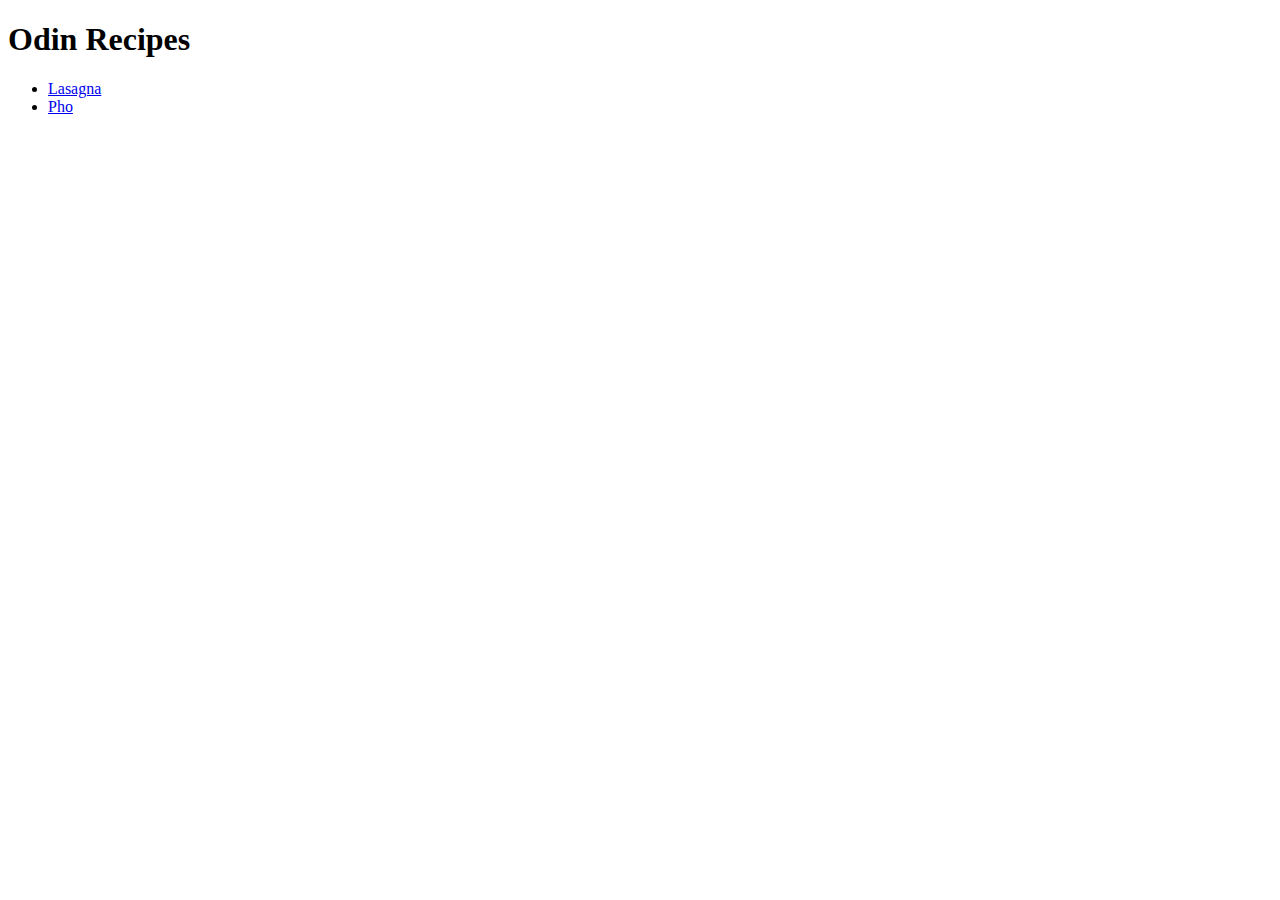
==== index.html @ feb92fc1 "Add folders recipes for recipe subpages and img for photos of recipes. Add recipes for Lasagna and P" ====
<!DOCTYPE html>
<html lang="en">
    <head>
        <meta charset="utf-8">
        <title>Odin Recipes</title>
    </head>
    <body>
        <h1>Odin Recipes</h1>
        <ul>
            <li><a href="./recipes/lasagna.html">Lasagna</a></li>
            <li><a href="./recipes/pho.html">Pho</a></li>
        </ul>    
    </body>
</html>
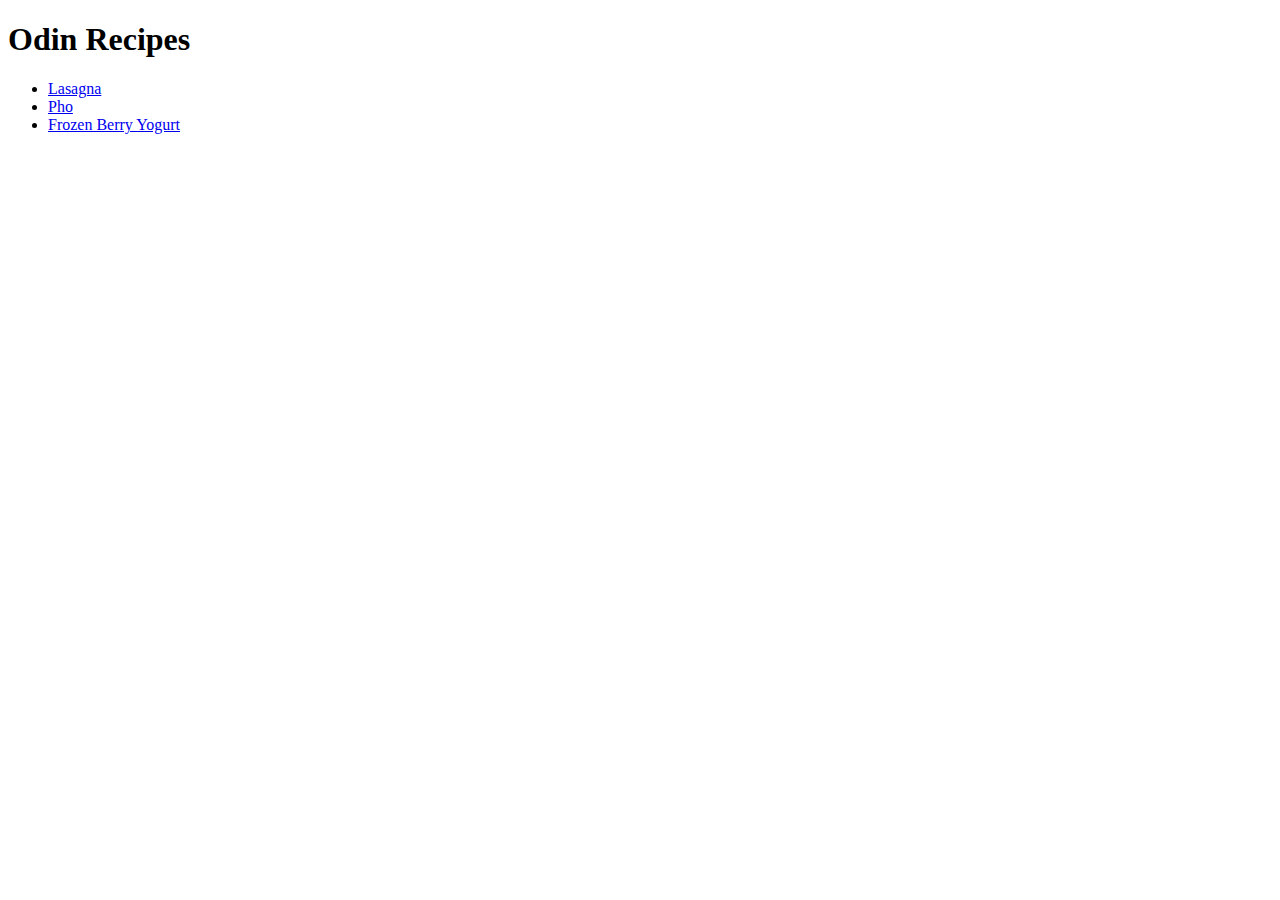
==== commit 83c2ef12: "Add Frozen Berry Yogurt" ====
--- a/index.html
+++ b/index.html
@@ -9,6 +9,7 @@
         <ul>
             <li><a href="./recipes/lasagna.html">Lasagna</a></li>
             <li><a href="./recipes/pho.html">Pho</a></li>
+            <li><a href="./recipes/frozen_yogurt.html">Frozen Berry Yogurt</a></li>
         </ul>    
     </body>
 </html>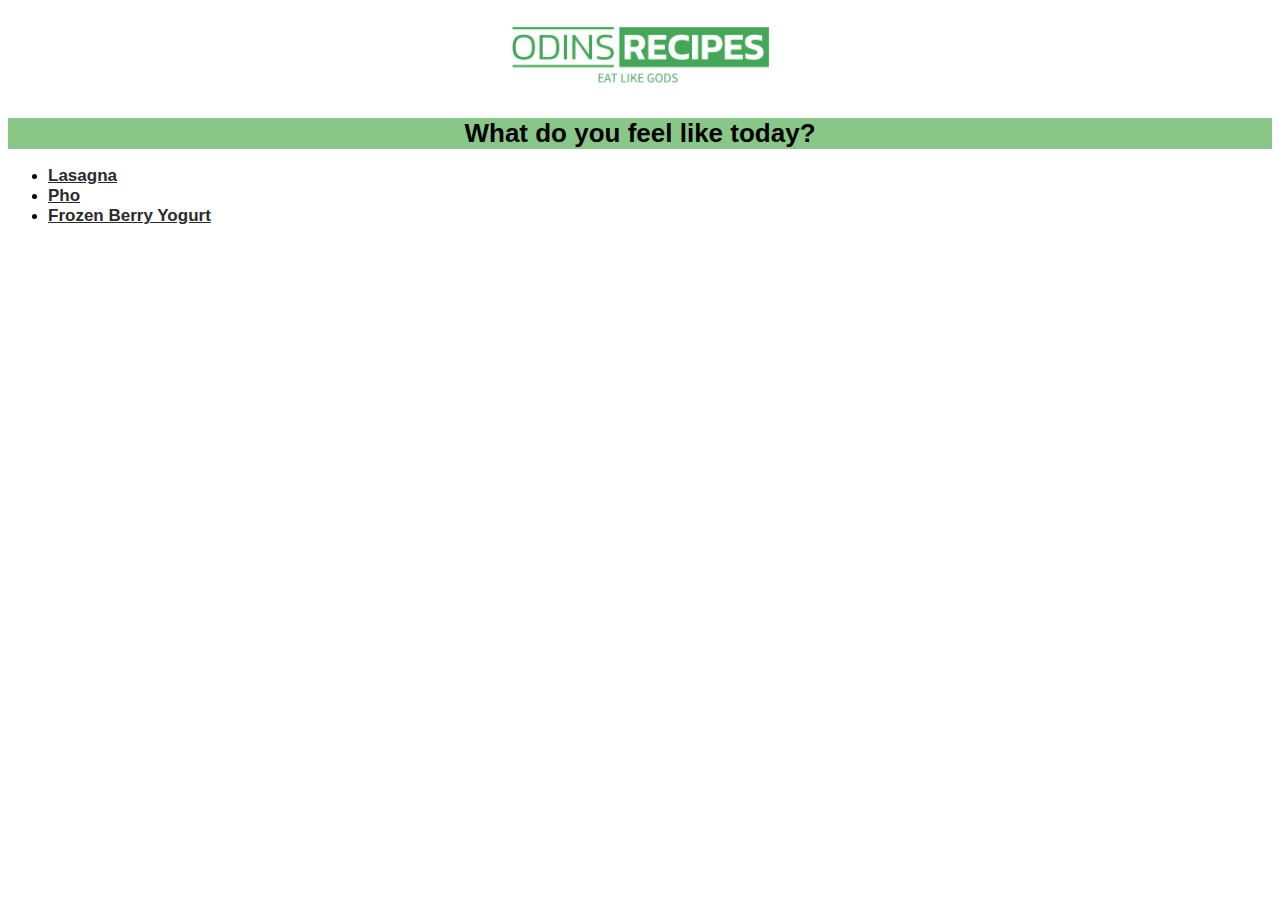
==== commit 8e768208: "Add website logo, syles.css and return-to-mainpage link." ====
--- a/index.html
+++ b/index.html
@@ -3,13 +3,15 @@
     <head>
         <meta charset="utf-8">
         <title>Odin Recipes</title>
+        <link rel="stylesheet" href="styles.css">
     </head>
     <body>
-        <h1>Odin Recipes</h1>
-        <ul>
-            <li><a href="./recipes/lasagna.html">Lasagna</a></li>
-            <li><a href="./recipes/pho.html">Pho</a></li>
-            <li><a href="./recipes/frozen_yogurt.html">Frozen Berry Yogurt</a></li>
+        <img class="Logo" src="./img/Logo.png" alt="Odins recipes logo">
+        <h1>What do you feel like today?</h1>
+        <ul> 
+            <li><a class="recipes" href="./recipes/lasagna.html">Lasagna</a></li>
+            <li><a class="recipes" href="./recipes/pho.html">Pho</a></li>
+            <li><a class="recipes" href="./recipes/frozen_yogurt.html">Frozen Berry Yogurt</a></li>
         </ul>    
     </body>
 </html>--- a/styles.css
+++ b/styles.css
@@ -0,0 +1,48 @@
+
+* {
+    font-family: Verdana, Geneva, Tahoma, sans-serif;
+    font-size: 16px;
+}
+.Logo {
+    display: block;
+    margin-left: auto;
+    margin-right: auto;
+    width: 50%;
+    height: auto;
+    width: 300px;
+}
+.meal-pic {
+    display: block;
+    margin-left: auto;
+    margin-right: auto;
+    width: 400px;
+}
+
+h1 {
+    font-size: 26px;
+    text-align: center;
+    background-color: rgba(53, 160, 53, 0.586);
+    background-blend-mode: ;
+}
+
+h3 {
+    background-color: rgba(53, 160, 53, 0.586);
+    width: fit-content;
+    font-weight: 600;
+}
+.to-main-page {
+    font-size: 20px;
+    font-style: oblique;
+}
+
+img {
+    height: auto;
+    width: 500px;
+
+}
+
+.recipes {
+    color: rgb(43, 43, 43);
+    font-size: 17px;
+    font-weight: bold;
+}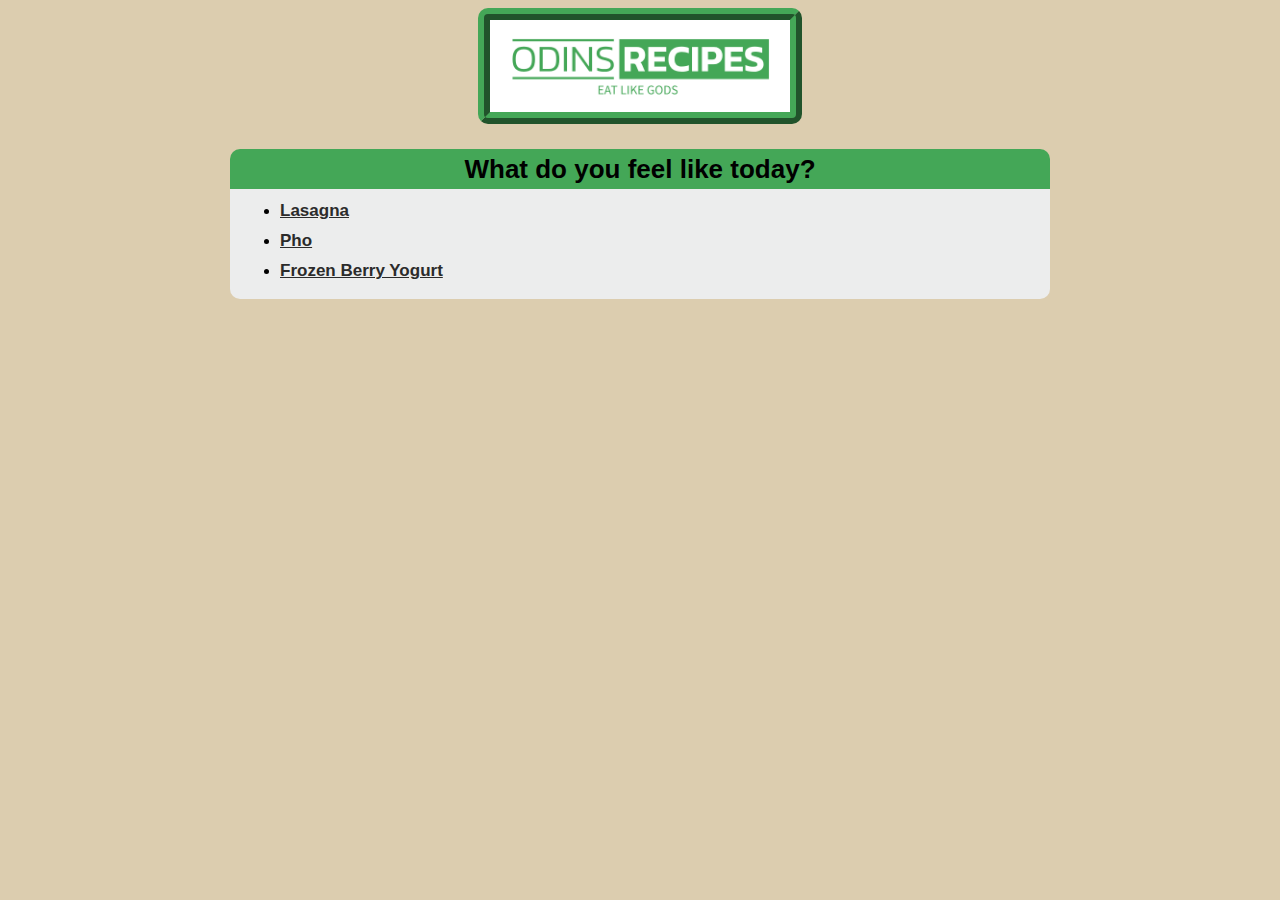
==== commit 84bf2031: "Restyle alle elements" ====
--- a/index.html
+++ b/index.html
@@ -7,11 +7,13 @@
     </head>
     <body>
         <img class="Logo" src="./img/Logo.png" alt="Odins recipes logo">
+        <div class="block-main">
         <h1>What do you feel like today?</h1>
         <ul> 
             <li><a class="recipes" href="./recipes/lasagna.html">Lasagna</a></li>
             <li><a class="recipes" href="./recipes/pho.html">Pho</a></li>
             <li><a class="recipes" href="./recipes/frozen_yogurt.html">Frozen Berry Yogurt</a></li>
         </ul>    
+        </div>
     </body>
 </html>--- a/styles.css
+++ b/styles.css
@@ -3,42 +3,66 @@
     font-family: Verdana, Geneva, Tahoma, sans-serif;
     font-size: 16px;
 }
+
+body {
+    background-color: rgba(206, 184, 141, 0.707);
+}
 .Logo {
     display: block;
-    margin-left: auto;
-    margin-right: auto;
+    margin: auto;
+    margin-bottom: 25px;
     width: 50%;
     height: auto;
     width: 300px;
+    border: 12px ridge;
+    border-radius: 10px;
+    border-color: #44a757;
 }
+
 .meal-pic {
     display: block;
-    margin-left: auto;
-    margin-right: auto;
+    margin: 20px auto;
     width: 400px;
+    border: 1px solid #42824e1f;
 }
+
+.block-main, .block-sub {
+    background-color: rgb(236, 237, 237);
+    max-width: 800px;
+    margin: 0 auto 16px;
+    border-top: 40px solid #44a757 ;
+    border-radius: 10px;
+    padding: 0 10px 2px;
+}
+
+.block-sub {
+    border-top: 30px solid #44a757 ;
+    border-radius: 10px;
+}
+
 
 h1 {
     font-size: 26px;
     text-align: center;
-    background-color: rgba(53, 160, 53, 0.586);
-    background-blend-mode: ;
+    margin: -35px 0 0;
 }
 
 h3 {
-    background-color: rgba(53, 160, 53, 0.586);
-    width: fit-content;
+    font-size: 16px;
+    text-align: center;
     font-weight: 600;
+    margin: -25px 0 0;
+}
+
+li {
+    margin: 0 0 10px;
 }
 .to-main-page {
-    font-size: 20px;
+    display: block;
+    color: #425746;
+    font-size: 16px;
     font-style: oblique;
-}
-
-img {
-    height: auto;
-    width: 500px;
-
+    text-align: center;
 }
 
 .recipes {
